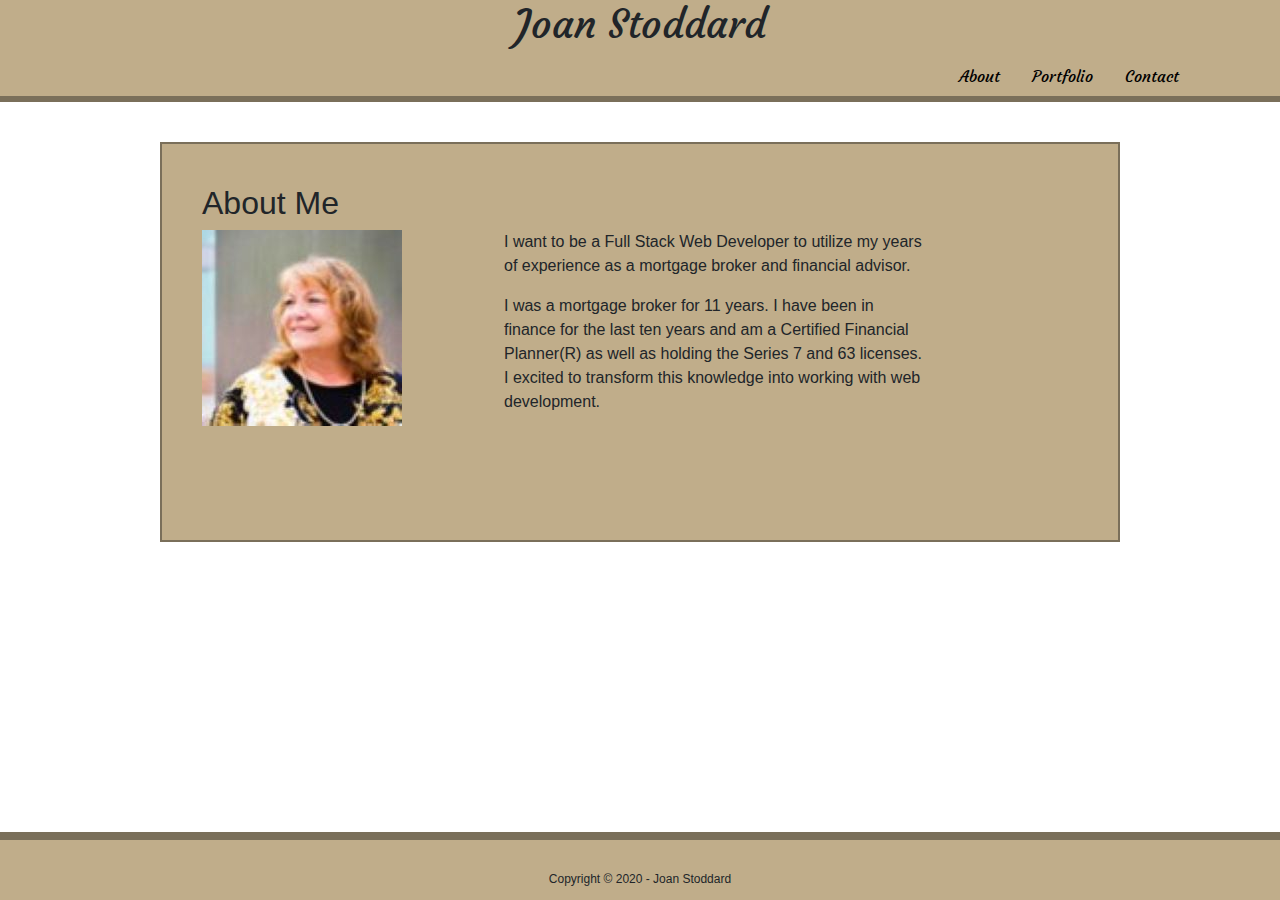
==== index.html @ 661cf1d1 "commit" ====
<!DOCTYPE html>
	<html lang="en">
	<head>
	    <meta charset="UTF-8">
	    <meta name="viewport" content="width=device-width, initial-scale=1.0">
	    <meta http-equiv="X-UA-Compatible" content="ie=edge">
	    <link rel="stylesheet" href="https://stackpath.bootstrapcdn.com/bootstrap/4.4.1/css/bootstrap.min.css">
	    <link rel="stylesheet" text="text/css" href="assets/css/style.css">
        <link href="https://fonts.googleapis.com/css?family=Courgette|Playfair+Display&display=swap" rel="stylesheet">

	    <title>Joan Stoddard - About Me</title>
	</head>
	<body>
	
	    <header>
	        <div class="container">
	           
	 <h1>Joan Stoddard</h1>

	            <ul class="nav justify-content-end">
	              <li class="nav-item">
	                <a class="nav-link active" href="index.html">About</a>
	              </li>
	              <li class="nav-item">
	                <a class="nav-link" href="portfolio.html">Portfolio</a>
	              </li>
	              <li class="nav-item">
	                <a class="nav-link" href="contact.html">Contact</a>
	              </li>
	            </ul>
	

	        </div>
	    </header>
	

	    <form class="about-me">
	      <h2 class="body-header">About Me</h2>
	    

	        <div class="row">
	            <div class="col-md-4">
	                <img id="bioimage" src="assets/images/Picture1.jpg" alt="LTphoto">
	            </div>
	            <div class="col-md-6">
	                <p class="words">
	                    I want to be a Full Stack Web Developer to utilize my years of experience as a mortgage broker and financial advisor.
	                </p>
	                <p class="words">
	                    I was a mortgage broker for 11 years. I have been in finance for the last ten years and am a Certified Financial Planner(R) as well as holding the Series 7 and 63 licenses.  I excited to transform this knowledge into working with web development. 
	                </p>
	            </div>
	        </div>
	

	      <!---- <div class="row">
	            <div class="col-md-12">
	                <p class="words">
	                    Lorem ipsum dolor sit amet, consectetur adipiscing 
	                    elit, sed do eiusmod tempor incididunt ut labore 
	                    et dolore magna aliqua. Ut enim ad minim veniam, 
	                    quis nostrud exercitation ullamco laboris nisi ut 
	                    aliquip ex ea commodo consequat. Duis aute irure 
	                    dolor in reprehenderit in voluptate velit esse cillum 
	                    dolore eu fugiat nulla pariatur. Excepteur sint 
	                    occaecat cupidatat non proident, sunt in culpa qui 
	                    officia deserunt mollit anim id est laborum.
	                </p>
	            </div>
	        </div> -->
	      
	    </form>
	    
	   
        <footer id= "footer" class="container-fluid text-center" style="position: absolute; bottom: 0;">
            <p>Copyright © 2020 - Joan Stoddard</p>
        </footer>
  


	    
	</body>
	</html>
---- assets/css/style.css ----
header {
	    background: rgb(192, 173, 138);
	    font-family: 'Courgette', cursive;
	    overflow: auto;
	    max-width: 100%;
	    width: 100%;
	    text-align: center;
	    margin: 0px auto;
        display: flex;
	    border-color: rgb(122, 111, 90);
        border-width: 0px 0px 6px 0px;
        border-style: solid;
	    align-items: center;
    }
    
    .image-link {
        height: 50px;
        width: 50px;
        align-items: center;
        text-align: center;
    }

   
    form {
        margin: 40px auto;
        height: 400px;
        width: 100%;
        max-width: 960px;
        padding: 40px;
        background-color: rgb(192, 173, 138);
        border-color: rgb(122, 111, 90);
        border-style: solid;
        border-width: 2px;   
        
    }
        
    
    .nav-link {
        color: black
    }

       
.img-responsive {
    width: 400px;
    height: 175px;
}


#footer {
    padding: 30px 0;
    clear: both;
    font-size: 12px;
    text-align: center;
    background: rgb(192, 173, 138);
    border-top: 8px solid rgb(122, 111, 90);
    height: 50px;
    width: 100%;
    margin-top: 140px;
}
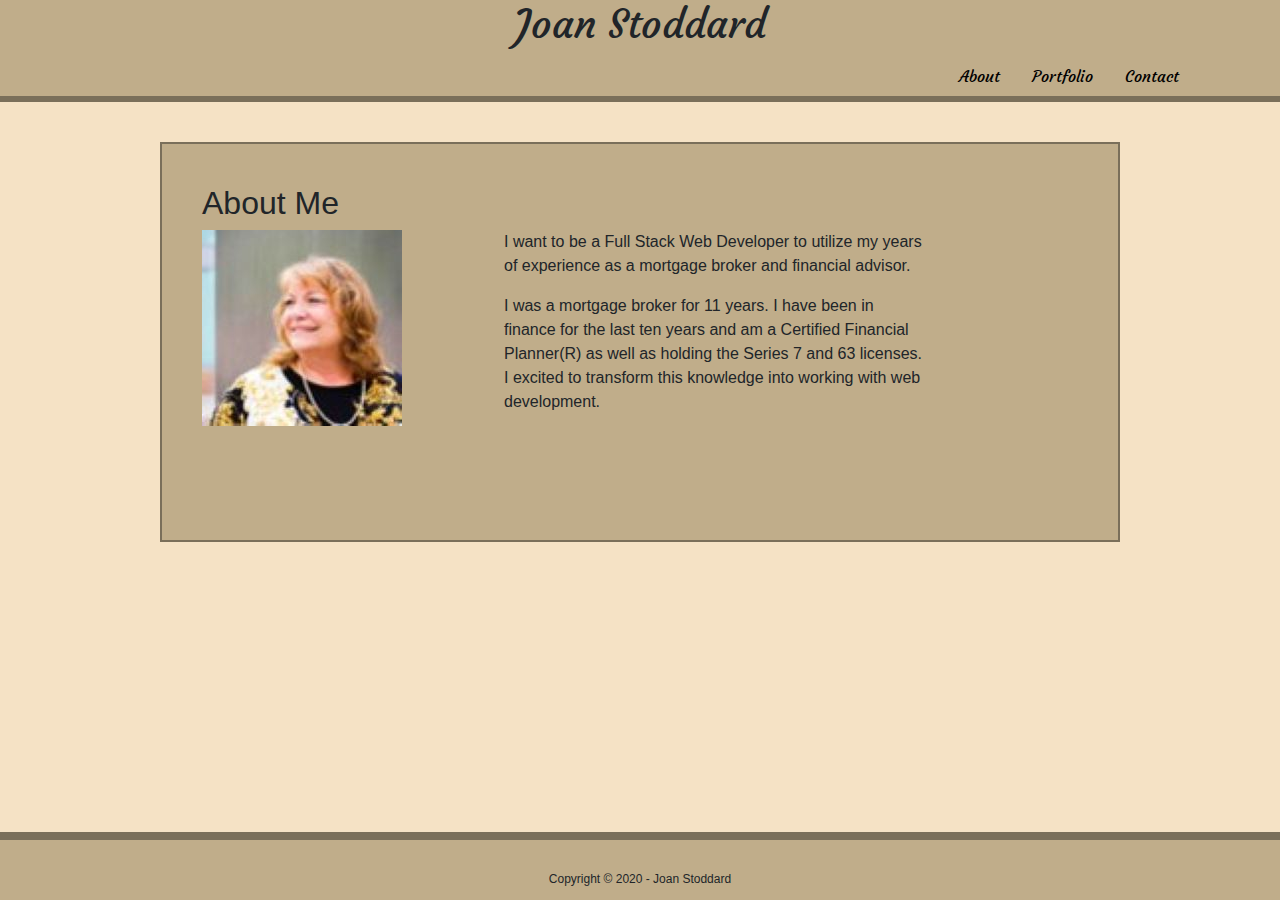
==== commit a70ff75d: "wedcommit" ====
--- a/index.html
+++ b/index.html
@@ -40,7 +40,7 @@
 
 	        <div class="row">
 	            <div class="col-md-4">
-	                <img id="bioimage" src="assets/images/Picture1.jpg" alt="LTphoto">
+	                <img id="bioimage" src="assets/images/Picture1.jpg" alt="photo">
 	            </div>
 	            <div class="col-md-6">
 	                <p class="words">
@@ -56,15 +56,7 @@
 	      <!---- <div class="row">
 	            <div class="col-md-12">
 	                <p class="words">
-	                    Lorem ipsum dolor sit amet, consectetur adipiscing 
-	                    elit, sed do eiusmod tempor incididunt ut labore 
-	                    et dolore magna aliqua. Ut enim ad minim veniam, 
-	                    quis nostrud exercitation ullamco laboris nisi ut 
-	                    aliquip ex ea commodo consequat. Duis aute irure 
-	                    dolor in reprehenderit in voluptate velit esse cillum 
-	                    dolore eu fugiat nulla pariatur. Excepteur sint 
-	                    occaecat cupidatat non proident, sunt in culpa qui 
-	                    officia deserunt mollit anim id est laborum.
+	                    Lorem ipsum dolor sit amet, iuvaret percipit volutpat qui ne, mea soleat labores id. At nec enim homero saperet. Nostrud accommodare te quo. Fierent efficiantur sed cu, percipit platonem scripserit et pro. Epicurei efficiendi vel cu, sed in paulo accommodare suscipiantur.
 	                </p>
 	            </div>
 	        </div> -->
--- a/assets/css/style.css
+++ b/assets/css/style.css
@@ -1,5 +1,9 @@
 
-	header {
+    body {
+        background-color: rgb(245, 226, 197);
+    }
+    
+    header {
 	    background: rgb(192, 173, 138);
 	    font-family: 'Courgette', cursive;
 	    overflow: auto;
@@ -35,11 +39,13 @@
         
     }
         
-    
     .nav-link {
         color: black
     }
-
+  
+   a {
+       color: black
+   }
        
 .img-responsive {
     width: 400px;
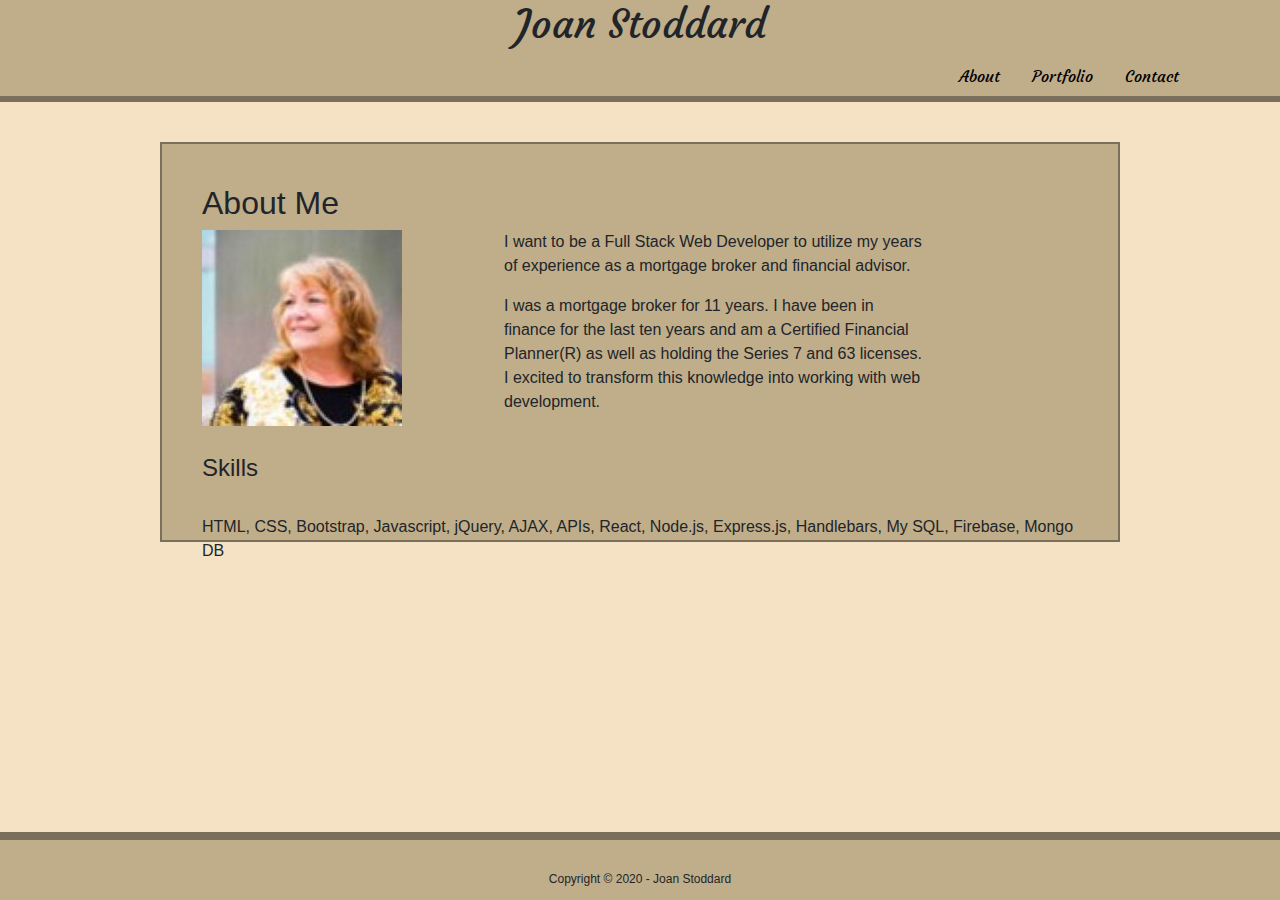
==== commit acf534cf: "update" ====
--- a/index.html
+++ b/index.html
@@ -50,7 +50,15 @@
 	                    I was a mortgage broker for 11 years. I have been in finance for the last ten years and am a Certified Financial Planner(R) as well as holding the Series 7 and 63 licenses.  I excited to transform this knowledge into working with web development. 
 	                </p>
 	            </div>
-	        </div>
+			</div>
+			<br>
+			
+
+			<h4>Skills</h4>
+			<br>
+			
+			HTML, CSS, Bootstrap, Javascript, jQuery, AJAX, APIs, React, Node.js, Express.js, Handlebars, My SQL, Firebase, Mongo DB
+
 	
 
 	      <!---- <div class="row">
